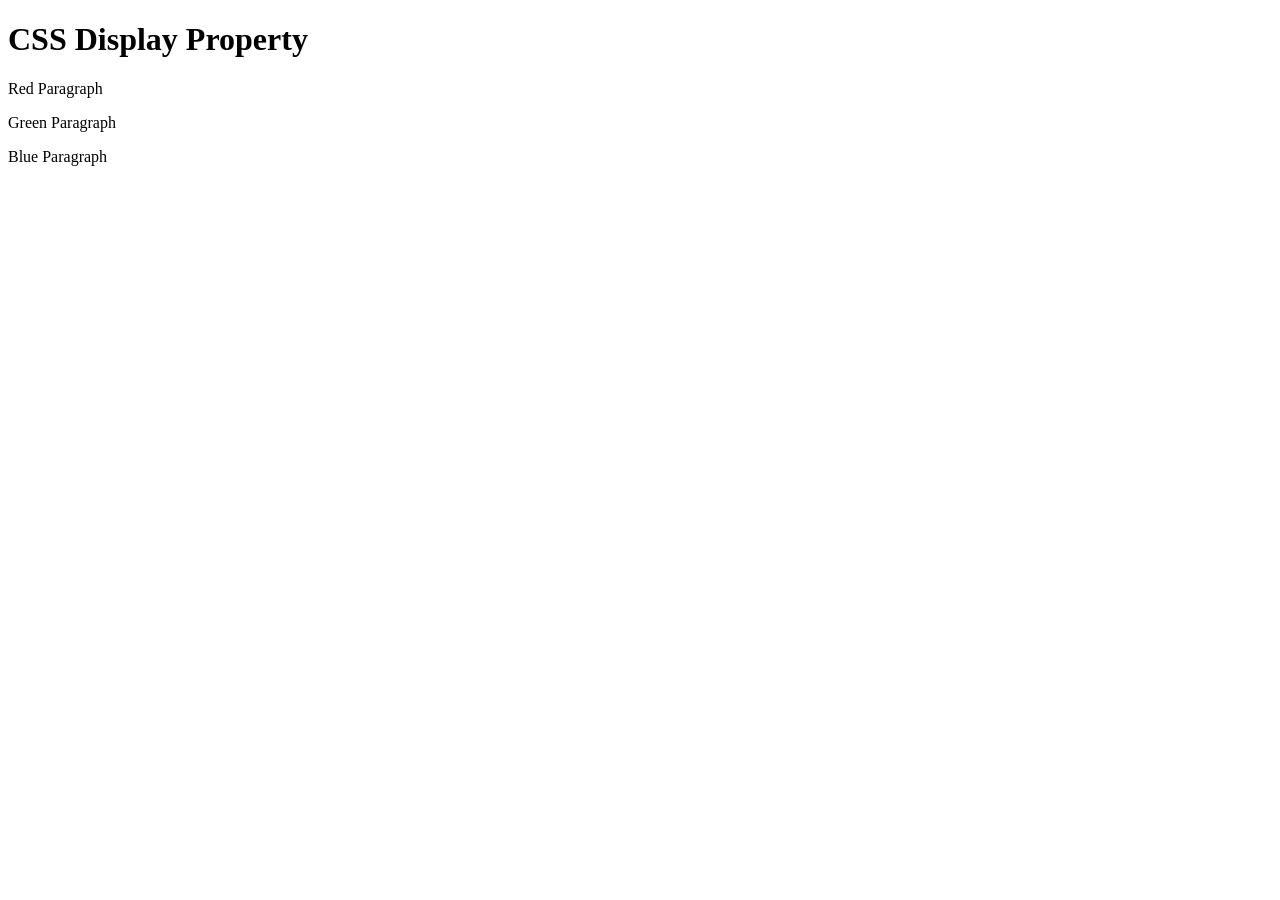
==== goal10/Goal10.html @ aa08297b "Add files via upload" ====
<!DOCTYPE html>
<html lang="en">
<head>
  <meta charset="UTF-8">
  <meta name="viewport" content="width=device-width, initial-scale=1.0">
  <title>CSS Display Property - Block</title>
  <link rel="stylesheet" href="goal10.css">
</head>
<body>

  <h1>CSS Display Property</h1>

  <p class="box red">Red Paragraph</p>
  <p class="box green">Green Paragraph</p>
  <p class="box blue">Blue Paragraph</p>

</body>
</html>
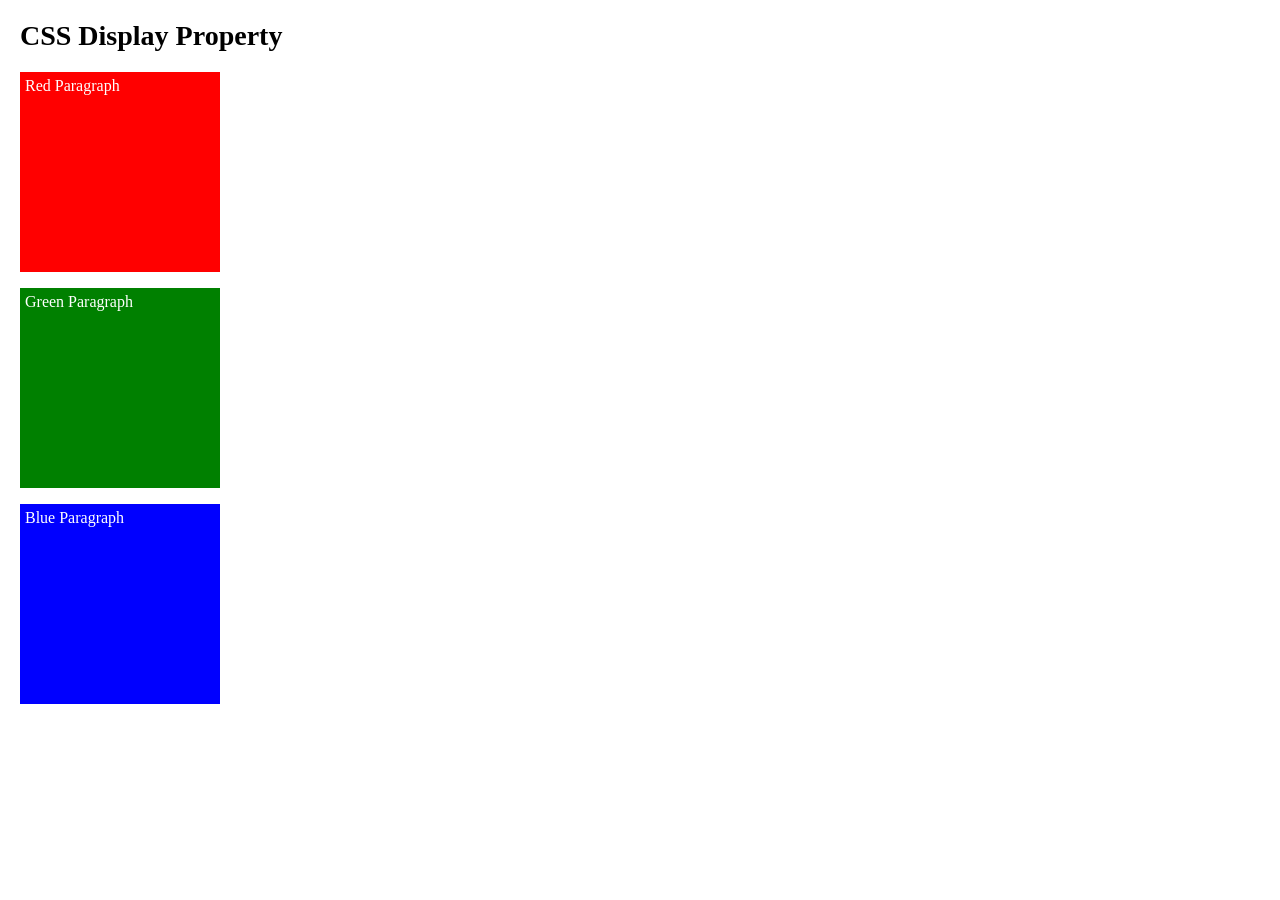
==== commit b1e86df0: "Update Goal10.html" ====
--- a/goal10/Goal10.html
+++ b/goal10/Goal10.html
@@ -4,7 +4,7 @@
   <meta charset="UTF-8">
   <meta name="viewport" content="width=device-width, initial-scale=1.0">
   <title>CSS Display Property - Block</title>
-  <link rel="stylesheet" href="goal10.css">
+  <link rel="stylesheet" href="Goal10.css">
 </head>
 <body>
 
@@ -15,4 +15,4 @@
   <p class="box blue">Blue Paragraph</p>
 
 </body>
-</html>+</html>
--- a/goal10/Goal10.css
+++ b/goal10/Goal10.css
@@ -0,0 +1,31 @@
+body {
+  font-family: serif;
+  margin: 20px;
+}
+
+h1 {
+  font-size: 28px;
+  margin-bottom: 20px;
+}
+
+.box {
+  display: block;
+  width: 200px;
+  height: 200px;
+  color: white;
+  padding: 5px;
+  margin-bottom: 15px;
+  box-sizing: border-box;
+}
+
+.red {
+  background-color: red;
+}
+
+.green {
+  background-color: green;
+}
+
+.blue {
+  background-color: blue;
+}
